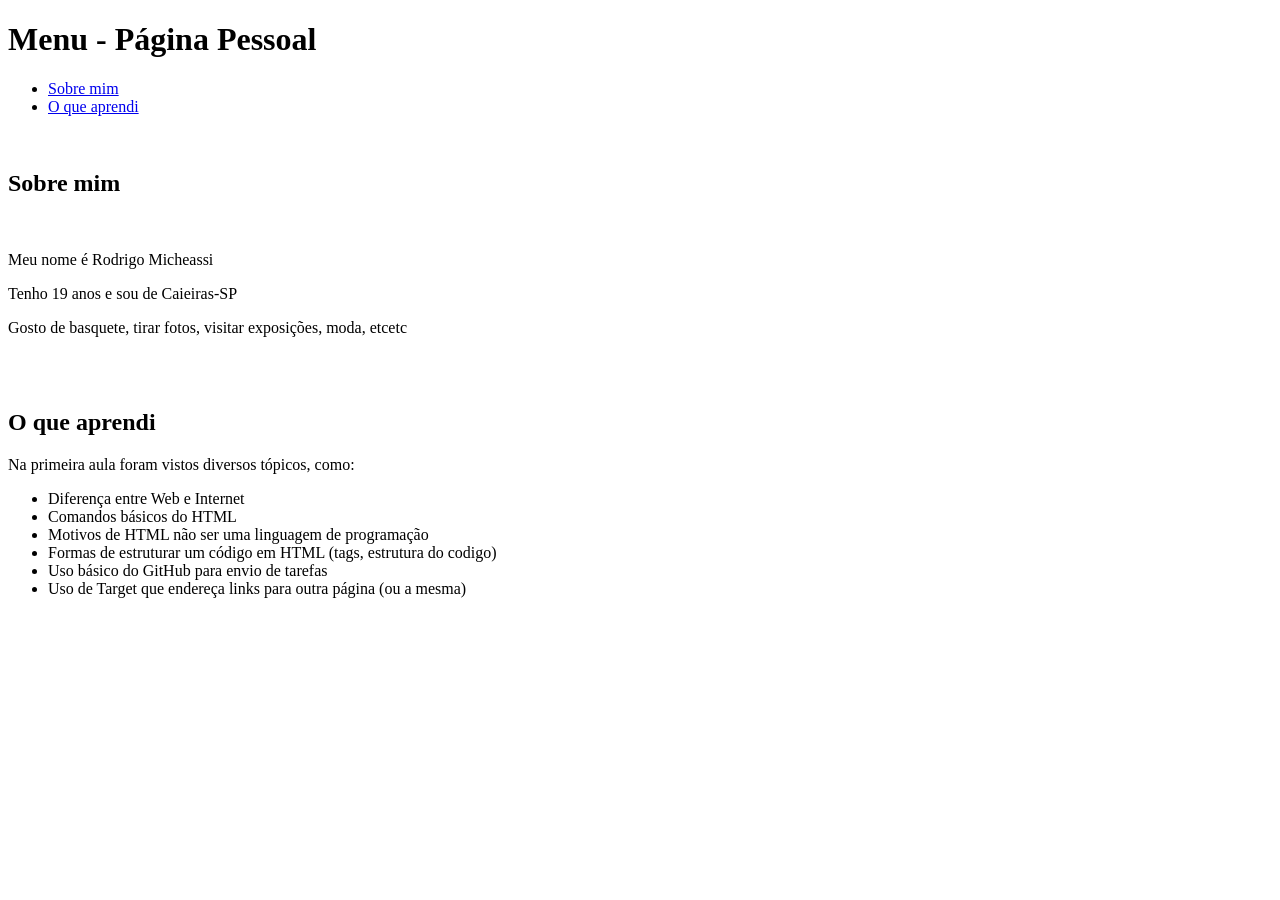
==== index.html @ 7b46504a "Add files via upload" ====
<!DOCTYPE html>
<html>
    <head>
        <title>Hello World</title>
    </head>
    <body>
        <!-- MENU -->
        <h1>Menu - Página Pessoal</h1> 
        <ul>
            <li>
                <a href="#sobre">Sobre mim</a>
            </li>
            <li>
                <a href="#aprendi">O que aprendi</a>
            </li>
        </ul>
        <br>

        <!-- PRIMEIRA SESSÃO -->
        <h2 id="sobre">Sobre mim</h2><br>
        <p>Meu nome é Rodrigo Micheassi</p>
        <p>Tenho 19 anos e sou de Caieiras-SP</p>
        <p>Gosto de basquete, tirar fotos, visitar exposições, moda, etcetc</p>
        <br><br>

        <!-- SEGUNDA SESSÃO -->
        <h2 id="aprendi">O que aprendi</h2>
        <p>Na primeira aula foram vistos diversos tópicos, como:</p>
        <ul>
            <li>Diferença entre Web e Internet</li>
            <li>Comandos básicos do HTML</li>
            <li>Motivos de HTML não ser uma linguagem de programação</li>
            <li>Formas de estruturar um código em HTML (tags, estrutura do codigo)</li>
            <li>Uso básico do GitHub para envio de tarefas</li>
            <li>Uso de Target que endereça links para outra página (ou a mesma)</li>
        </ul>
    </body>
</html>
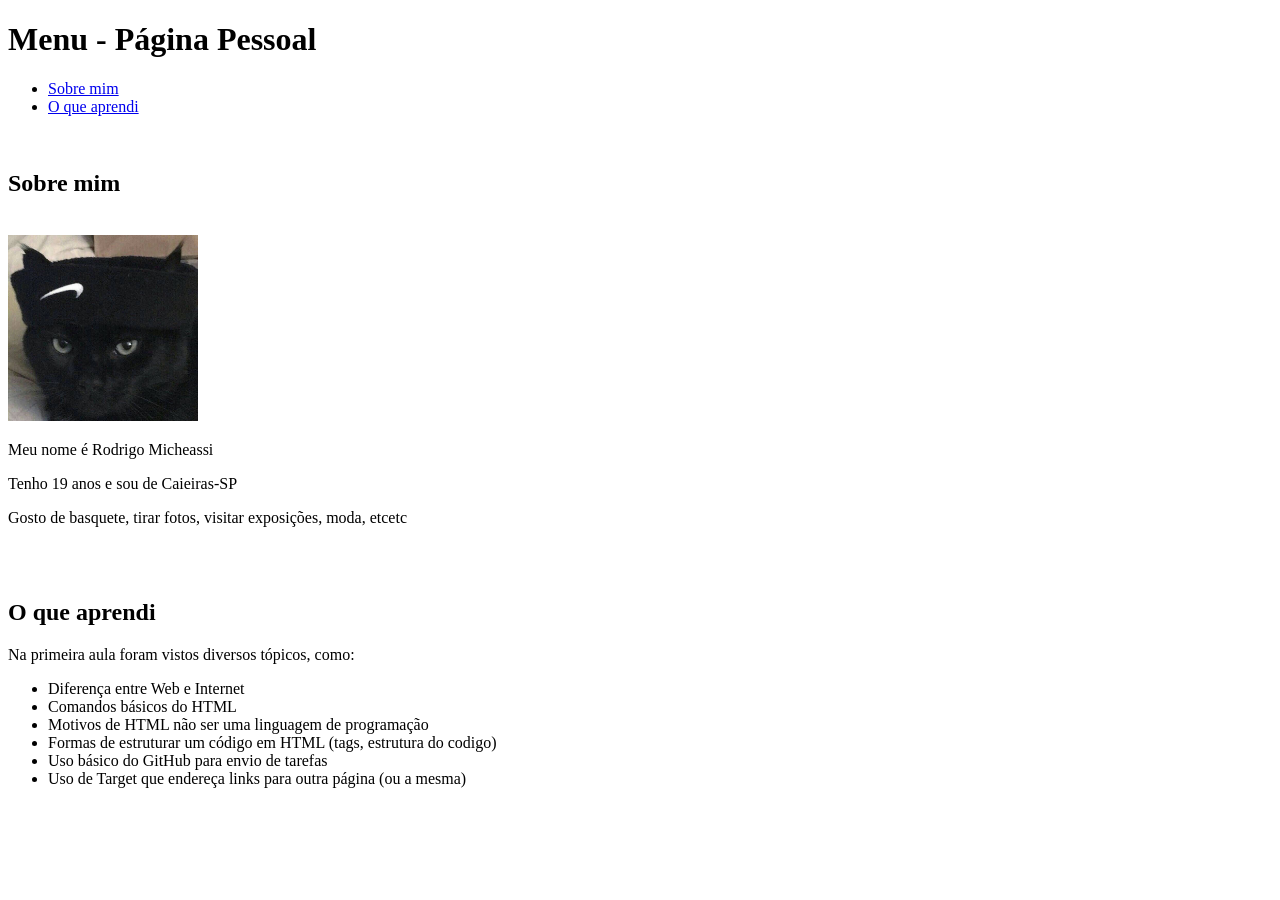
==== commit 605ce42d: "first commit" ====
--- a/index.html
+++ b/index.html
@@ -18,6 +18,7 @@
 
         <!-- PRIMEIRA SESSÃO -->
         <h2 id="sobre">Sobre mim</h2><br>
+        <img src="gatonike.jpg" width="15%">
         <p>Meu nome é Rodrigo Micheassi</p>
         <p>Tenho 19 anos e sou de Caieiras-SP</p>
         <p>Gosto de basquete, tirar fotos, visitar exposições, moda, etcetc</p>
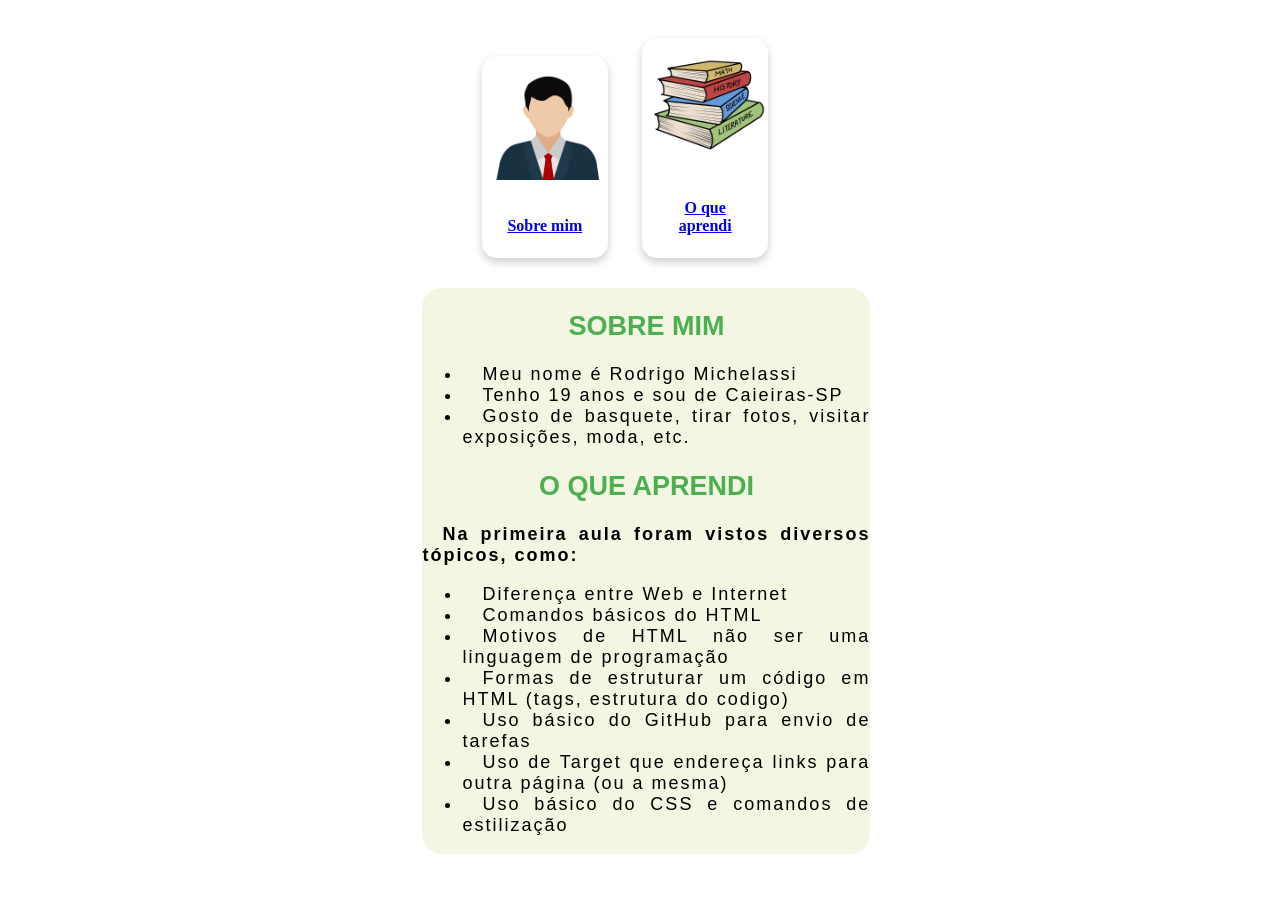
==== commit d756179d: "adiciona style.css e img" ====
--- a/index.html
+++ b/index.html
@@ -1,39 +1,51 @@
 <!DOCTYPE html>
 <html>
     <head>
+        <link rel="stylesheet" href="style.css">
         <title>Hello World</title>
     </head>
     <body>
+        
         <!-- MENU -->
-        <h1>Menu - Página Pessoal</h1> 
-        <ul>
-            <li>
-                <a href="#sobre">Sobre mim</a>
-            </li>
-            <li>
-                <a href="#aprendi">O que aprendi</a>
-            </li>
-        </ul>
-        <br>
+        <div class="container" id="comeco">
+            <div class="cartao">
+                <a href="#sobre"><img src="img/user.png" alt="" class="icon">
+                    <div class="inscontainer">
+                        <h4 class="subtitle"><b>Sobre mim</b></h4>
+                    </div>
+                </a>
+            </div>
+            <div class="cartao">
+                <a href="#aprendi"><img src="img/book.png" alt="" class="icon">
+                    <div class="inscontainer">
+                        <h4 class="subtitle"><b>O que aprendi</b></h4>
+                    </div>
+                </a>
+            </div>    
+        
+            <div class="conteudo">
 
-        <!-- PRIMEIRA SESSÃO -->
-        <h2 id="sobre">Sobre mim</h2><br>
-        <img src="gatonike.jpg" width="15%">
-        <p>Meu nome é Rodrigo Micheassi</p>
-        <p>Tenho 19 anos e sou de Caieiras-SP</p>
-        <p>Gosto de basquete, tirar fotos, visitar exposições, moda, etcetc</p>
-        <br><br>
+                <!-- PRIMEIRA SESSÃO -->
+                <h2 id="sobre" class="secao">Sobre mim</h2>
+                <ul class="topicos">
+                    <li>Meu nome é Rodrigo Michelassi</li>
+                    <li>Tenho 19 anos e sou de Caieiras-SP</li>
+                    <li>Gosto de basquete, tirar fotos, visitar exposições, moda, etc.</li>
+                </ul>
 
-        <!-- SEGUNDA SESSÃO -->
-        <h2 id="aprendi">O que aprendi</h2>
-        <p>Na primeira aula foram vistos diversos tópicos, como:</p>
-        <ul>
-            <li>Diferença entre Web e Internet</li>
-            <li>Comandos básicos do HTML</li>
-            <li>Motivos de HTML não ser uma linguagem de programação</li>
-            <li>Formas de estruturar um código em HTML (tags, estrutura do codigo)</li>
-            <li>Uso básico do GitHub para envio de tarefas</li>
-            <li>Uso de Target que endereça links para outra página (ou a mesma)</li>
-        </ul>
+                <!-- SEGUNDA SESSÃO -->
+                <h2 id="aprendi" class="secao">O que aprendi</h2>
+                <p class="topicos"><b>Na primeira aula foram vistos diversos tópicos, como:</b></p>
+                <ul class="topicos">
+                    <li>Diferença entre Web e Internet</li>
+                    <li>Comandos básicos do HTML</li>
+                    <li>Motivos de HTML não ser uma linguagem de programação</li>
+                    <li>Formas de estruturar um código em HTML (tags, estrutura do codigo)</li>
+                    <li>Uso básico do GitHub para envio de tarefas</li>
+                    <li>Uso de Target que endereça links para outra página (ou a mesma)</li>
+                    <li>Uso básico do CSS e comandos de estilização</li>
+                </ul>
+            </div>
+        </div>
     </body>
 </html>
--- a/style.css
+++ b/style.css
@@ -0,0 +1,65 @@
+.cartao {
+    box-shadow: 0 4px 8px 0 rgba(0, 0, 0, 0.2);
+    transition: 0.3s;
+    border-radius: 15px;
+    width: 10%;
+    height: 50%;
+    display: inline-block;
+    margin-right: 30px;
+    margin-top: 30px;
+}
+
+.cartao:hover {
+    box-shadow: 0 8px 16px 0 rgba(0, 0, 0, 0.2);
+    transform: scale(1.1);
+}
+
+.inscontainer {
+    padding: 2px 16px;
+}
+
+.icon {
+    width: 90%;
+    margin: 10px;
+}
+
+.subtitle {
+    text-align: center;
+}
+
+.subtitle:hover {
+    text-decoration: underline;
+}
+
+.subtitle:visited {
+    text-decoration: none;
+}
+
+.container {
+    width: 100%;
+    text-align: center;
+}
+
+.topicos {
+    text-align: justify;
+    text-indent: 20px;
+    letter-spacing: 2px;
+}
+
+.conteudo {
+    width: 35%;
+    text-align: center;
+    margin-top: 30px;
+    position: absolute;
+    left: 33%;
+    font-family:Arial, Helvetica, sans-serif;
+    font-size: large;
+    background-color: #f4f5e2;
+    border-radius: 20px;
+}
+
+.secao {
+    text-align: center;
+    text-transform: uppercase;
+    color: #4CAF50;
+}
